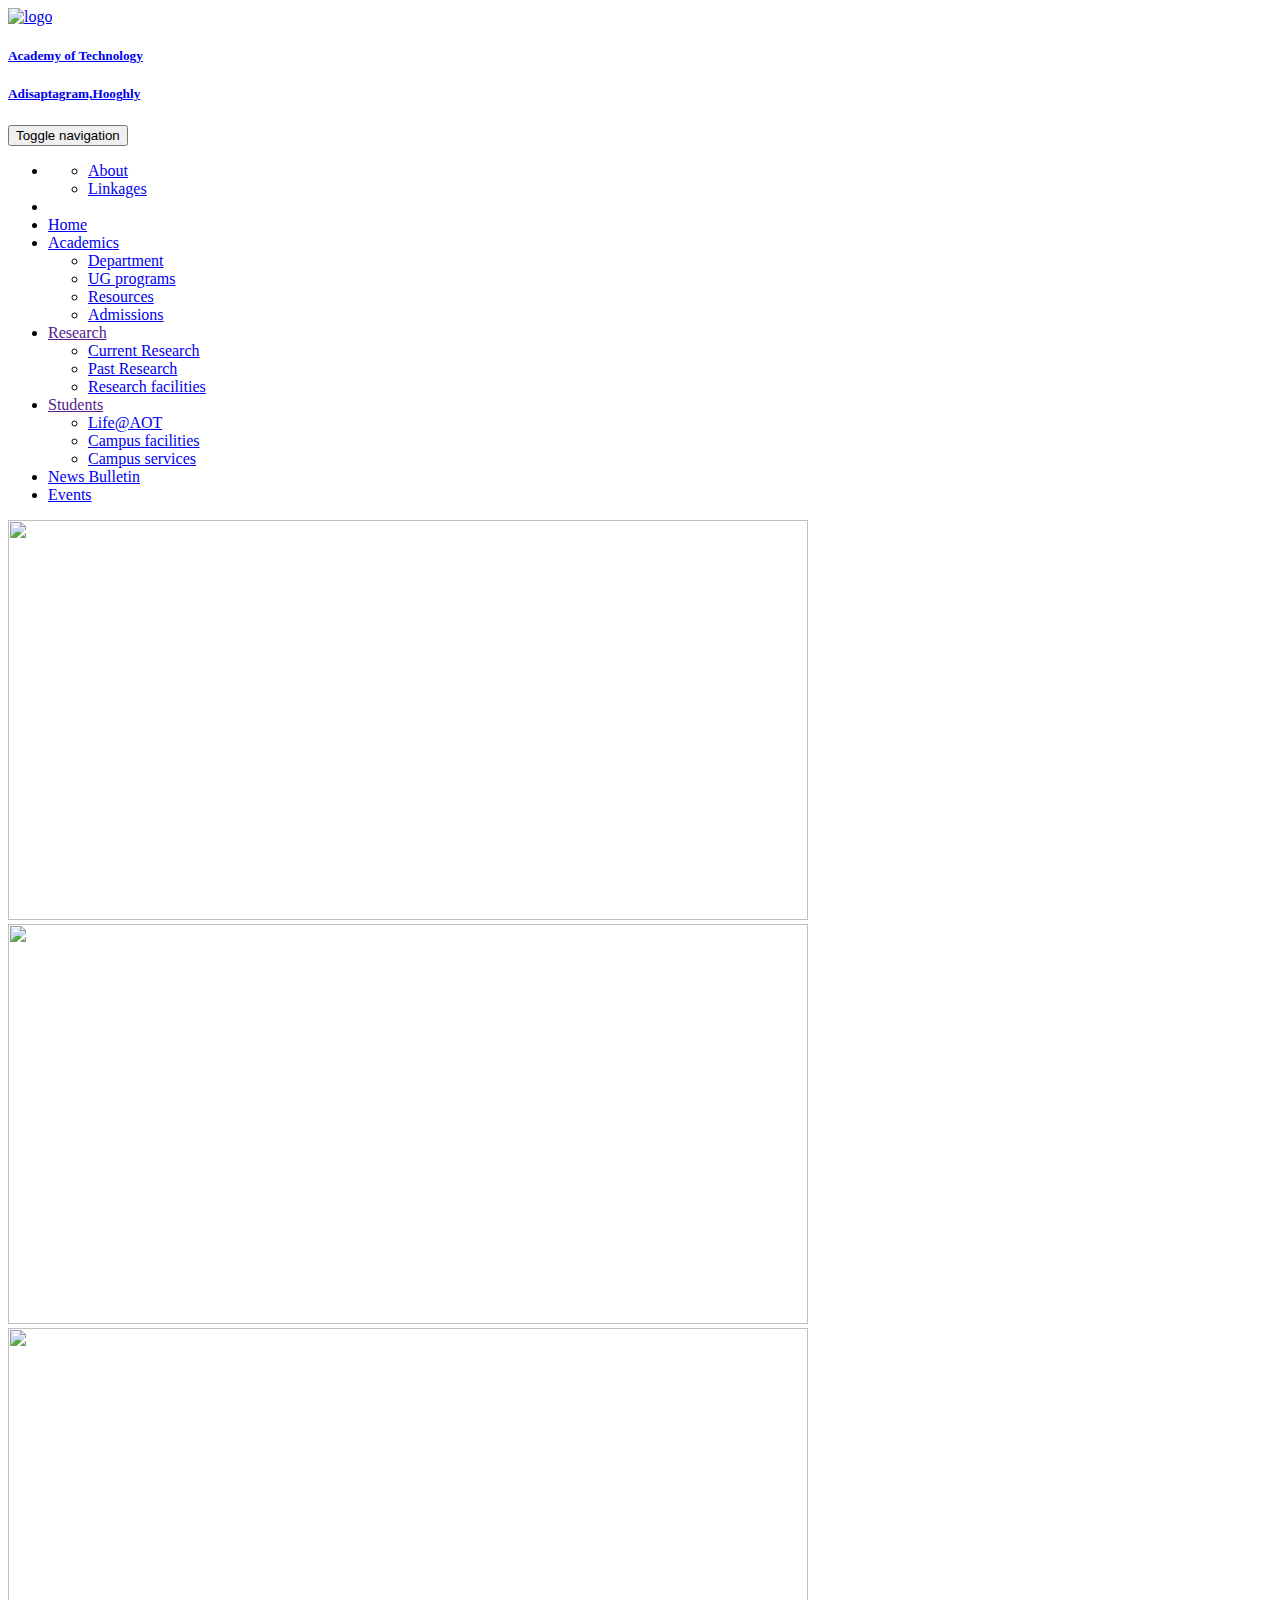
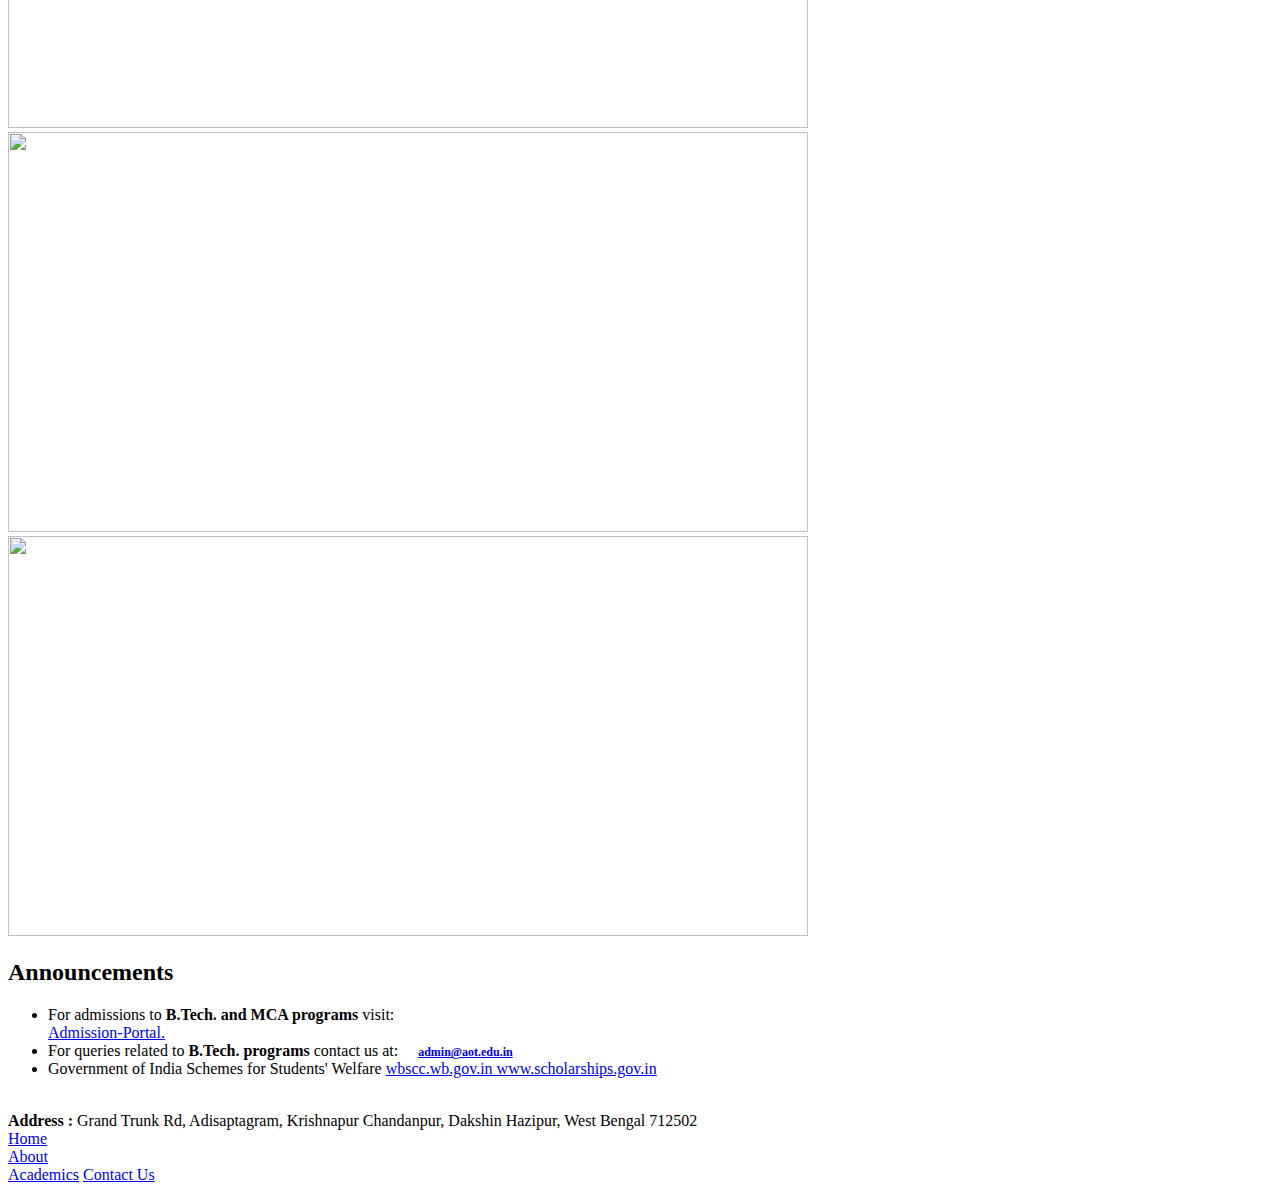
==== index.html @ 41d0ca0a "Update index.html" ====
<!DOCTYPE html>
<html lang="en">

<head>
    <meta charset="UTF-8">
    <title>Welcome to Academy of Technology</title>
    <link rel="icon" type="image/png" href="aot.jpg">
    <link href='https://fonts.googleapis.com/css?family=Oxygen:400,700' rel='stylesheet' type='text/css'>
    <link rel="stylesheet" type="text/css" href="//cdn.jsdelivr.net/jquery.slick/1.6.0/slick.css"/>
    <link rel="stylesheet" href="https://maxcdn.bootstrapcdn.com/bootstrap/3.3.6/css/bootstrap.min.css" integrity="sha384-1q8mTJOASx8j1Au+a5WDVnPi2lkFfwwEAa8hDDdjZlpLegxhjVME1fgjWPGmkzs7" crossorigin="anonymous">
    <link rel="stylesheet" type="text/css" href="css/style.css">
</head>

<body id="home">
<!-- Start Your Body Code From here -->
<div class="wrapper">
    <!-- header starts here -->
    <header id="header" class="">
        <!-- header -->
        <div class="header-wrapper">
            <div class="header-container">
                <div>
                    <div class="logo-name">
                        <div class="logo"><a href="index.html" title=""><img src="aot.jpg"
                                                                             alt="logo"></a></div>
                        <div class="name">
                            <a href="index.html" title="">
                                <h5>Academy of Technology</h5>
                                <h5 class="primary-color">Adisaptagram,Hooghly</h5>
                            </a>
                        </div>
                    </div>
                </div>
                <div class="header-links">
                    <a href="#" data-toggle="popover" title="Address"
                       data-content="Grand Trunk Rd, Adisaptagram, Krishnapur Chandanpur, Dakshin Hazipur, West Bengal 712502"
                       data-placement="bottom"><i class="fa fa-map-marker fa-lg" aria-hidden="true"></i></a>

                    <a href="#" data-toggle="popover" title="Phone No." data-content="098301 61441"
                       data-placement="bottom"><i class="fa fa-phone fa-lg" aria-hidden="true"></i></a>

                    <a href="#" data-toggle="popover" title="Email" data-content="admin@aot.edu.in"
                       data-placement="bottom"><i class="fa fa-envelope fa-lg" aria-hidden="true"></i></a>
                </div>
            </div>
        </div>
        <nav>
            <div class="navbar navbar-inverse navbar-custom" role="navigation">
                <div class="container">
                    <div class="navbar-header">
                        <button type="button" class="navbar-toggle" data-toggle="collapse"
                                data-target=".navbar-collapse">
                            <span class="sr-only">Toggle navigation</span>
                            <span class="icon-bar"></span>
                            <span class="icon-bar"></span>
                            <span class="icon-bar"></span>
                        </button>
                    </div>
                    <div class="collapse navbar-collapse">
                        <ul class="nav navbar-nav">
                            <li>
                                
                                <ul class="dropdown-menu multi-level">
                                    <li><a href="about.html">About</a></li>
                                    
                                    <li class="dropdown-submenu">
                                        <a href="#" class="dropdown-toggle" data-toggle="dropdown">Linkages</a>
                                        
                                    </li>
                                </ul>
                            </li>
                            <li>
                                
                            </li>
                            <li><a href="index.html">Home</a></li>
                            
                            <li><a href="#" class="dropdown-toggle" data-toggle="dropdown">Academics<b class="caret"></b></a>
                            <ul class="dropdown-menu multi-level">
                                <li><a href="btech_admission.html">Department</a></li>
                                <li><a href="mtech_admission.html">UG programs</a></li>
                                <li><a href="https://aothopac.lsease.in/">Resources</a></li>
                                <li><a href="phd_admission.html">Admissions</a></li>
                            </ul>
                            </li>

                            <li><a href="" class="dropdown-toggle" data-toggle="dropdown">Research<b class="caret"></b></a>
                                <ul class="dropdown-menu multi-level">
                                    <li><a href="research.html">Current Research</a></li>
                                    <li><a href="research.html">Past Research</a></li>
                                    <li><a href="research.html">Research facilities</a></li>
                                </ul>
                            </li>
                            
                            <li><a href="" class="dropdown-toggle" data-toggle="dropdown">Students<b class="caret"></b></a>
                                <ul class="dropdown-menu multi-level">
                                    <li><a href="research.html">Life@AOT</a></li>
                                    <li><a href="research.html">Campus facilities</a></li>
                                    <li><a href="research.html">Campus services</a></li>
                                </ul>
                            </li>
                            <li><a href="research.html">News Bulletin</a></li>
                            <li><a href="research.html">Events</a></li>
                            
                        </ul>
                    </div>
                    <!--/.nav-collapse -->
                </div>
            </div>
        </nav>
    </header>
    <!-- /header -->

    <!-- carousel -->
    <div class="carousel-wrapper">
        <div class="carousel" style="margin: 0 auto">
            <div class="carousel-items">
                <img height="400px" width="800px" src="1.jpg" alt="">
                <div></div>
            </div>
            <div class="carousel-items">
                <img height="400px" width="800px" src="7.jpg" alt="">
                <div></div>
            </div>
            <div class="carousel-items">
                <img height="400px" width="800px" src="8.jpg" alt="">
                <div></div>
            </div>
            <div class="carousel-items">
                <img height="400px" width="800px" src="5.jpg" alt="">
                <div></div>
            </div>
            <div class="carousel-items">
                <img height="400px" width="800px" src="6.jpg" alt="">
                <div></div>
            </div>
        </div>
    </div>

    <!-- Announcements, Events, News -->
    <div class="widgets-wrapper">
        <div class="widgets-container">

            <!-- Edit this section for important announcements.-->
        

            <!-- Announcements -->
            <div class="col-sm-4" id="announcements">
                <div class='announcement-content '>
                    <div class="widgets-title"><h2>Announcements</h2></div>
                    <ul id="announcement-list">
                        <li>
                            For admissions to <b>B.Tech. and MCA programs</b> visit:<br><a
                                href="https://aot.edu.in/admission-procedure/#:~:text=Tech%20courses%20students%20will%20be,per%20directives%20of%20State%20Government." target="_blank"> Admission-Portal.</a>
                        </li>
                        <li>
                            For queries related to <b>B.Tech. programs </b>contact us at: &nbsp; &nbsp; <span
                                style="font-size: 12px; font-weight: bold;color:Black"><a
                                href="admin@aot.edu.in">admin@aot.edu.in</a></span>
                        </li>
                        <li>
                            Government of India Schemes for Students' Welfare <a
                                href="https://wbscc.wb.gov.in/" target="_blank">wbscc.wb.gov.in </a><a
                                href="https://www.scholarships.gov.in/main.do" target="_blank">
                            www.scholarships.gov.in </a>
                        </li>
                    </ul>
                    <div id="announcement-list-pagination">
                        <a id="announcement-list-previous" href="#">
                            <span><i class="fa fa-chevron-left" aria-hidden="true"></i></span>

                        </a>
                        <a id="announcement-list-next" href="#">
                            <span><i class="fa fa-chevron-right" aria-hidden="true"></i></span>

                        </a>
                    </div>
                </div>
            </div>

            
            
            
        </div>
    </div>

    <!-- Footer -->
    <footer>
        <div class="footer-wrapper">
            <span class="logo"><img src="aot.jpg" alt=""></span>
            <div class="row">
                <div class="col-sm-4 address">
                    <strong>Address : </strong>Grand Trunk Rd, Adisaptagram, Krishnapur Chandanpur, Dakshin Hazipur, West Bengal 712502
                </div>
                <div class="col-sm-4 links">
                    <div>
                        <a href="index.html">Home</a>
                        <i class="seperator"></i>
                        
                        
                    </div>
                    <div>
                        <a href="about.html">About</a>
                        <i class="seperator"></i>
                        
                    </div>
                    <div>
                        <a href="academics.html">Academics</a>
                        <i class="seperator"></i>
                        <a href="https://aot.edu.in/contact-us/">Contact Us</a>
                        
                    </div>
                </div>
                
            </div>
        </div>
    </footer>
</div>
<script   src="https://code.jquery.com/jquery-2.2.4.min.js"   integrity="sha256-BbhdlvQf/xTY9gja0Dq3HiwQF8LaCRTXxZKRutelT44="   crossorigin="anonymous"></script>
<script type="text/javascript" src="js/jquery.paginate.min.js "></script>
<script type="text/javascript" src="//cdn.jsdelivr.net/jquery.slick/1.6.0/slick.min.js"></script>
<script src="https://maxcdn.bootstrapcdn.com/bootstrap/3.3.6/js/bootstrap.min.js" integrity="sha384-0mSbJDEHialfmuBBQP6A4Qrprq5OVfW37PRR3j5ELqxss1yVqOtnepnHVP9aJ7xS" crossorigin="anonymous"></script>
<script src="https://use.fontawesome.com/434d359724.js"></script>
<script src="js/main.js"></script>
<script>
    $(document).ready(function () {
        $('[data-toggle="popover"]').popover();
        $('[data-toggle="popover"]').on('click', function (e) {
            $('[data-toggle="popover"]').not(this).popover('hide');
        });
    });
</script>



</body>

</html>
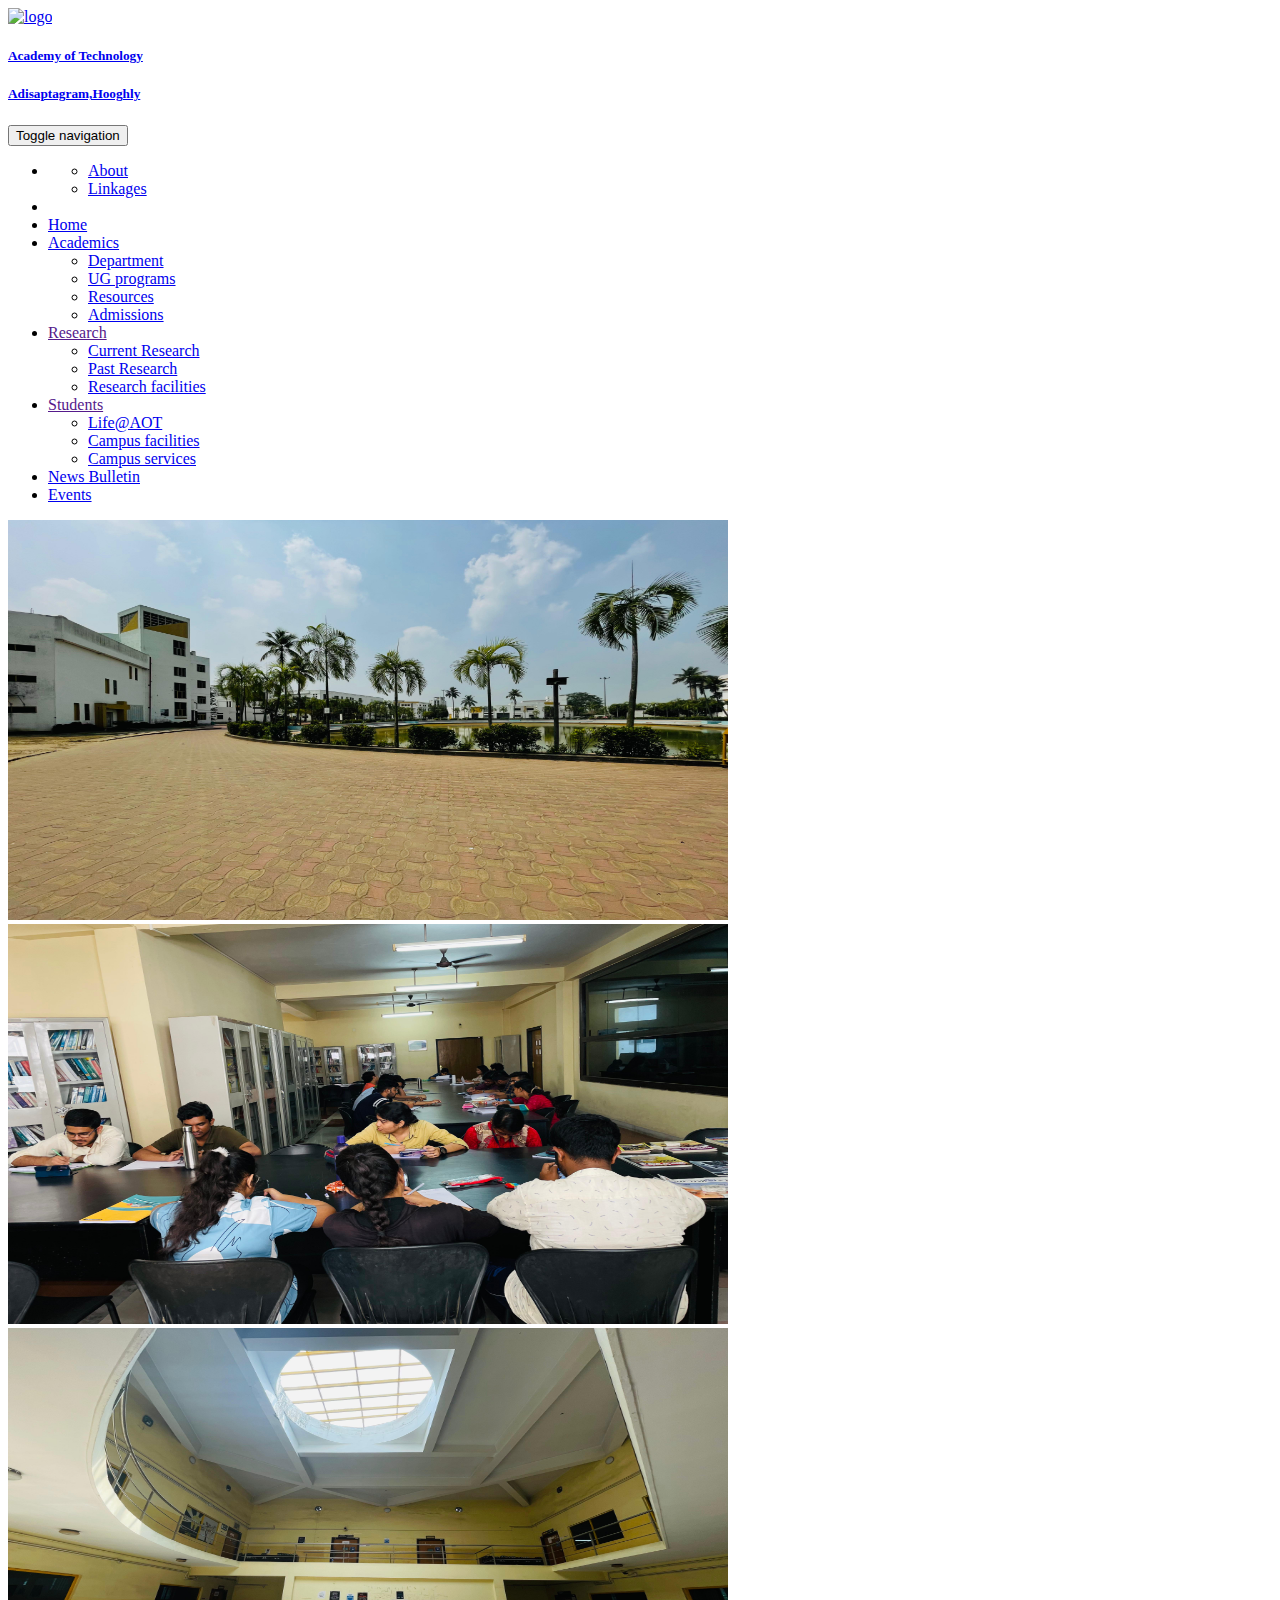
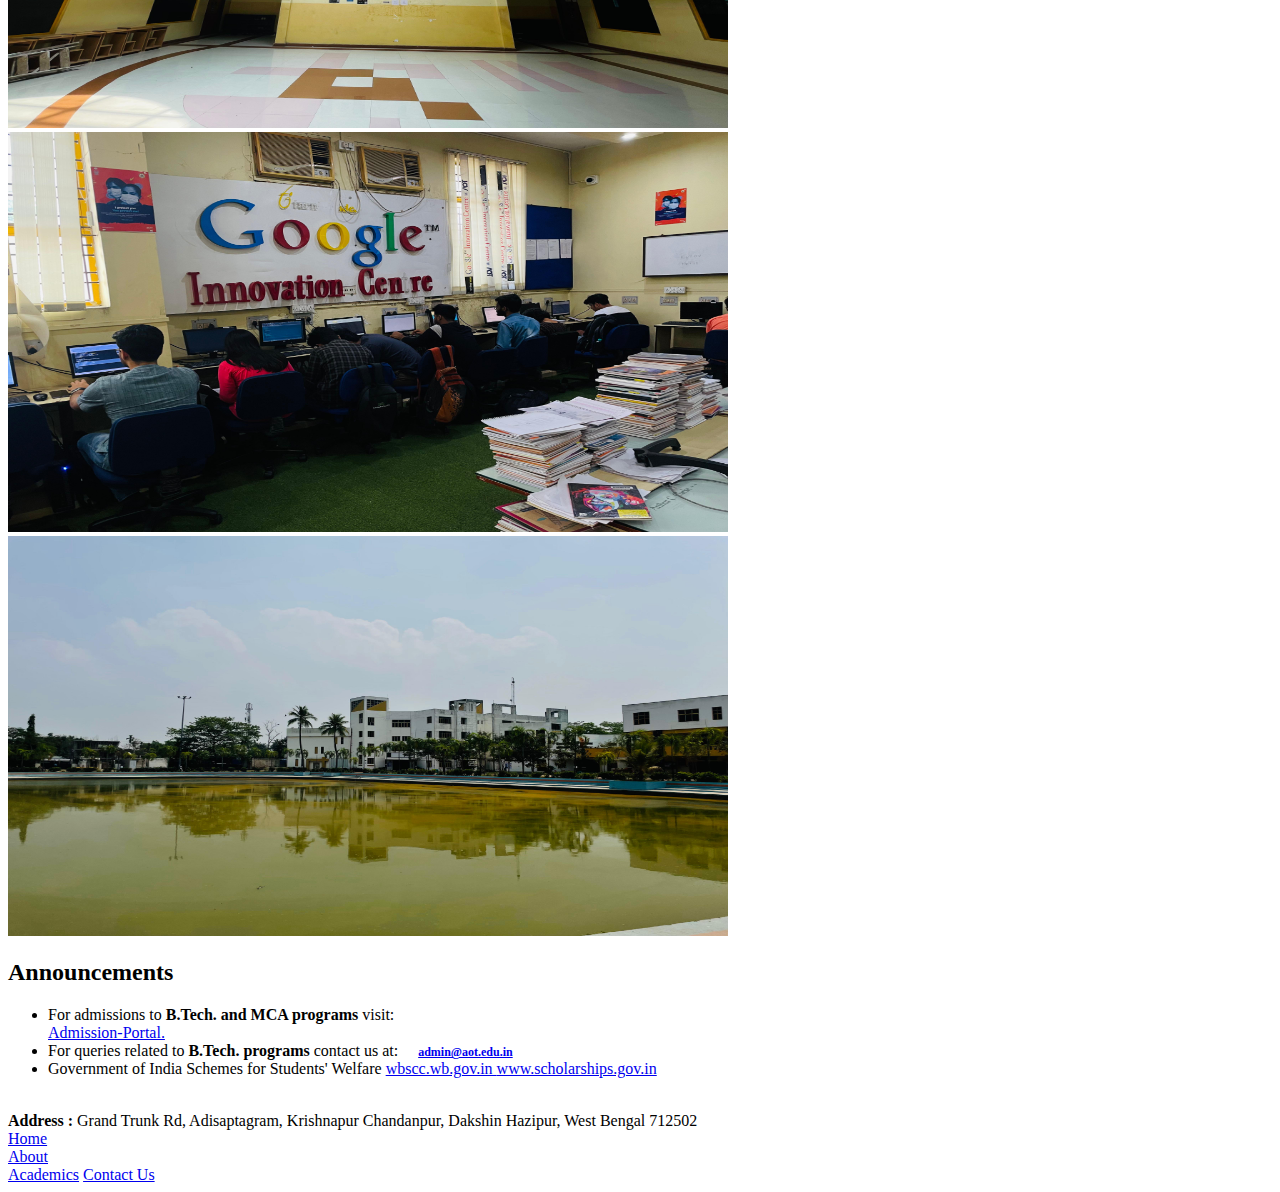
==== commit 94efc2af: "update" ====
--- a/index.html
+++ b/index.html
@@ -8,7 +8,7 @@
     <link href='https://fonts.googleapis.com/css?family=Oxygen:400,700' rel='stylesheet' type='text/css'>
     <link rel="stylesheet" type="text/css" href="//cdn.jsdelivr.net/jquery.slick/1.6.0/slick.css"/>
     <link rel="stylesheet" href="https://maxcdn.bootstrapcdn.com/bootstrap/3.3.6/css/bootstrap.min.css" integrity="sha384-1q8mTJOASx8j1Au+a5WDVnPi2lkFfwwEAa8hDDdjZlpLegxhjVME1fgjWPGmkzs7" crossorigin="anonymous">
-    <link rel="stylesheet" type="text/css" href="css/style.css">
+    <link rel="stylesheet" type="text/css" href="style.css">
 </head>
 
 <body id="home">
@@ -114,34 +114,33 @@
     <div class="carousel-wrapper">
         <div class="carousel" style="margin: 0 auto">
             <div class="carousel-items">
-                <img height="400px" width="800px" src="1.jpg" alt="">
-                <div></div>
-            </div>
-            <div class="carousel-items">
-                <img height="400px" width="800px" src="7.jpg" alt="">
-                <div></div>
-            </div>
-            <div class="carousel-items">
-                <img height="400px" width="800px" src="8.jpg" alt="">
-                <div></div>
-            </div>
-            <div class="carousel-items">
-                <img height="400px" width="800px" src="5.jpg" alt="">
-                <div></div>
-            </div>
-            <div class="carousel-items">
-                <img height="400px" width="800px" src="6.jpg" alt="">
+                <img height="400px" width="720px" src="1.jpg" alt="Faculty">
+                <div></div>
+            </div>
+            <div class="carousel-items">
+                <img height="400px" width="720px" src="7.jpg" alt="Gallery">
+                <div></div>
+            </div>
+            <div class="carousel-items">
+                <img height="400px" width="720px" src="5.jpg" alt="Students">
+                <div></div>
+            </div>
+            <div class="carousel-items">
+                <img height="400px" width="720px" src="4.jpg" alt="Talk">
+                <div></div>
+            </div>
+            <div class="carousel-items">
+                <img height="400px" width="720px" src="3.jpg" alt="Winners">
                 <div></div>
             </div>
         </div>
     </div>
-
     <!-- Announcements, Events, News -->
     <div class="widgets-wrapper">
         <div class="widgets-container">
 
             <!-- Edit this section for important announcements.-->
-        
+
 
             <!-- Announcements -->
             <div class="col-sm-4" id="announcements">
@@ -177,9 +176,9 @@
                 </div>
             </div>
 
-            
-            
-            
+
+
+
         </div>
     </div>
 
@@ -195,32 +194,32 @@
                     <div>
                         <a href="index.html">Home</a>
                         <i class="seperator"></i>
-                        
-                        
+
+
                     </div>
                     <div>
                         <a href="about.html">About</a>
                         <i class="seperator"></i>
-                        
+
                     </div>
                     <div>
                         <a href="academics.html">Academics</a>
                         <i class="seperator"></i>
                         <a href="https://aot.edu.in/contact-us/">Contact Us</a>
-                        
-                    </div>
-                </div>
-                
+
+                    </div>
+                </div>
+
             </div>
         </div>
     </footer>
 </div>
 <script   src="https://code.jquery.com/jquery-2.2.4.min.js"   integrity="sha256-BbhdlvQf/xTY9gja0Dq3HiwQF8LaCRTXxZKRutelT44="   crossorigin="anonymous"></script>
-<script type="text/javascript" src="js/jquery.paginate.min.js "></script>
+<script type="text/javascript" src="jquery.paginate.min.js "></script>
 <script type="text/javascript" src="//cdn.jsdelivr.net/jquery.slick/1.6.0/slick.min.js"></script>
 <script src="https://maxcdn.bootstrapcdn.com/bootstrap/3.3.6/js/bootstrap.min.js" integrity="sha384-0mSbJDEHialfmuBBQP6A4Qrprq5OVfW37PRR3j5ELqxss1yVqOtnepnHVP9aJ7xS" crossorigin="anonymous"></script>
 <script src="https://use.fontawesome.com/434d359724.js"></script>
-<script src="js/main.js"></script>
+<script src="main.js"></script>
 <script>
     $(document).ready(function () {
         $('[data-toggle="popover"]').popover();
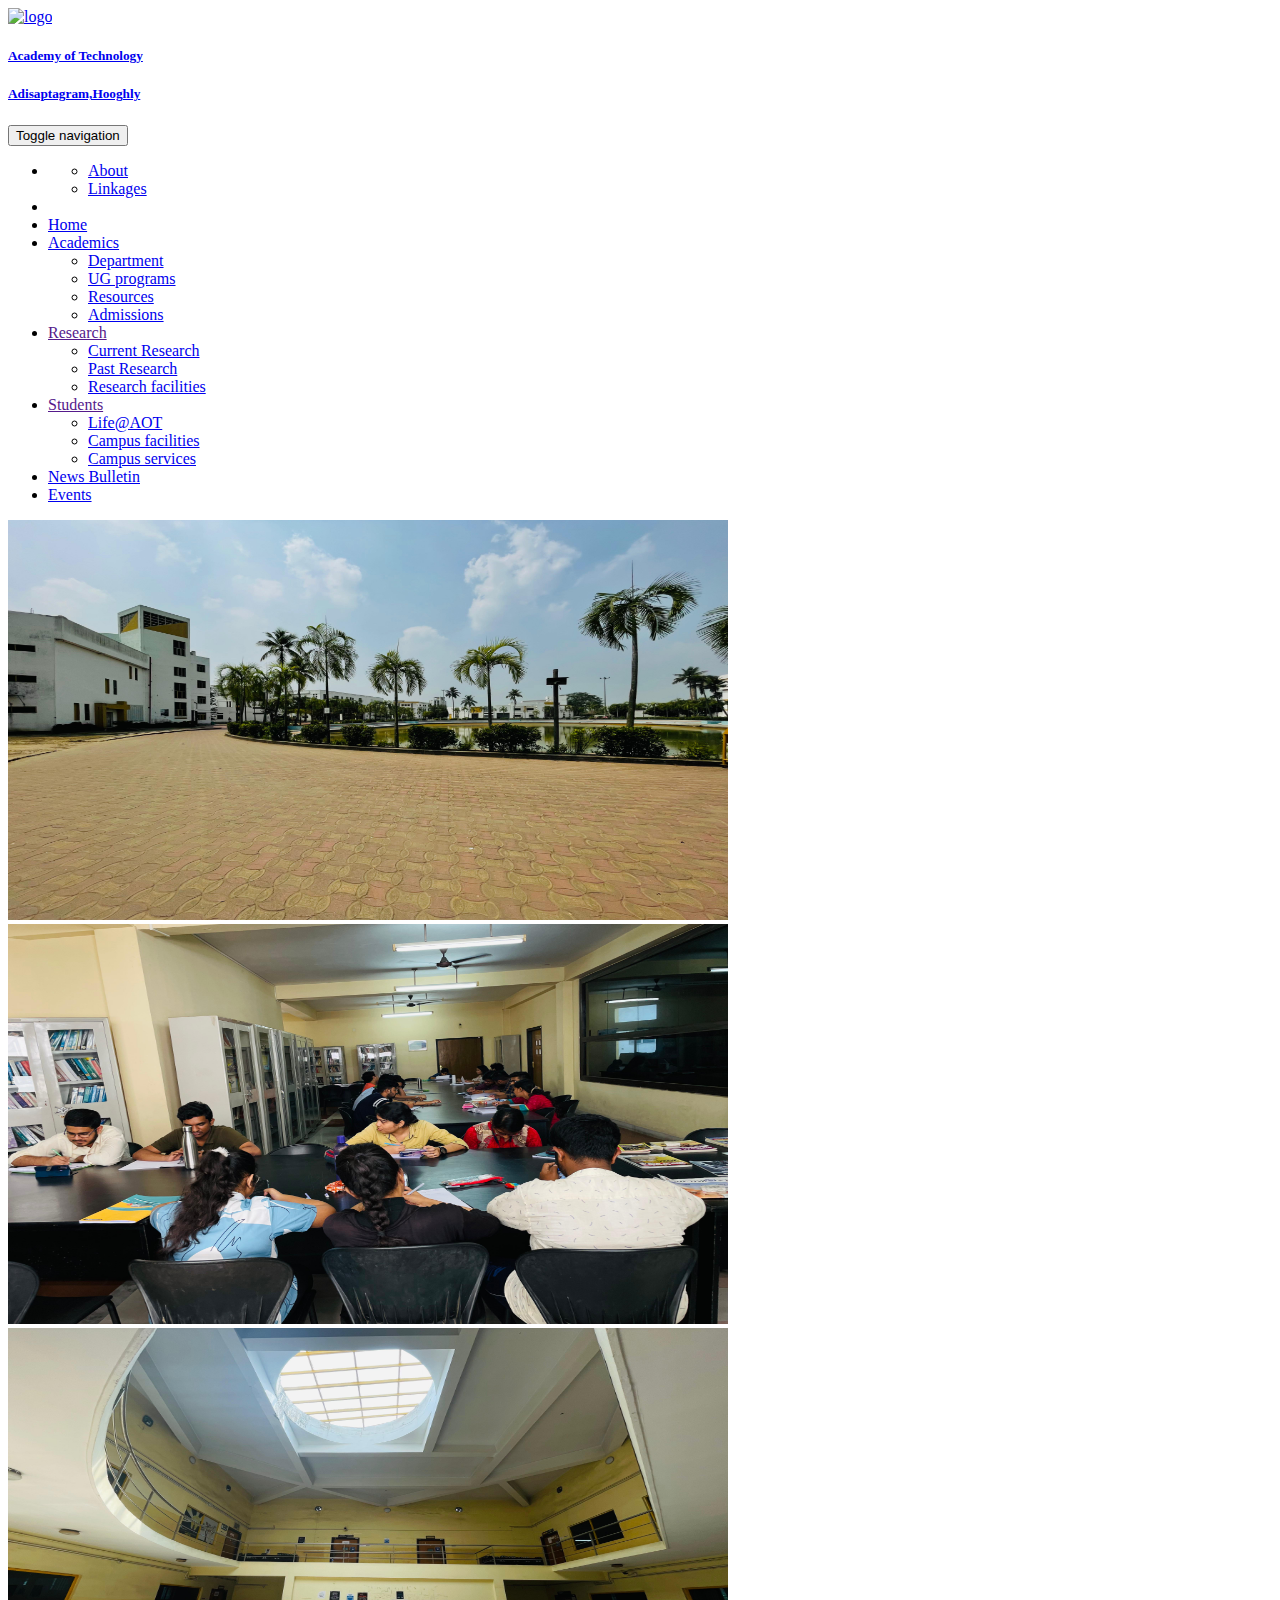
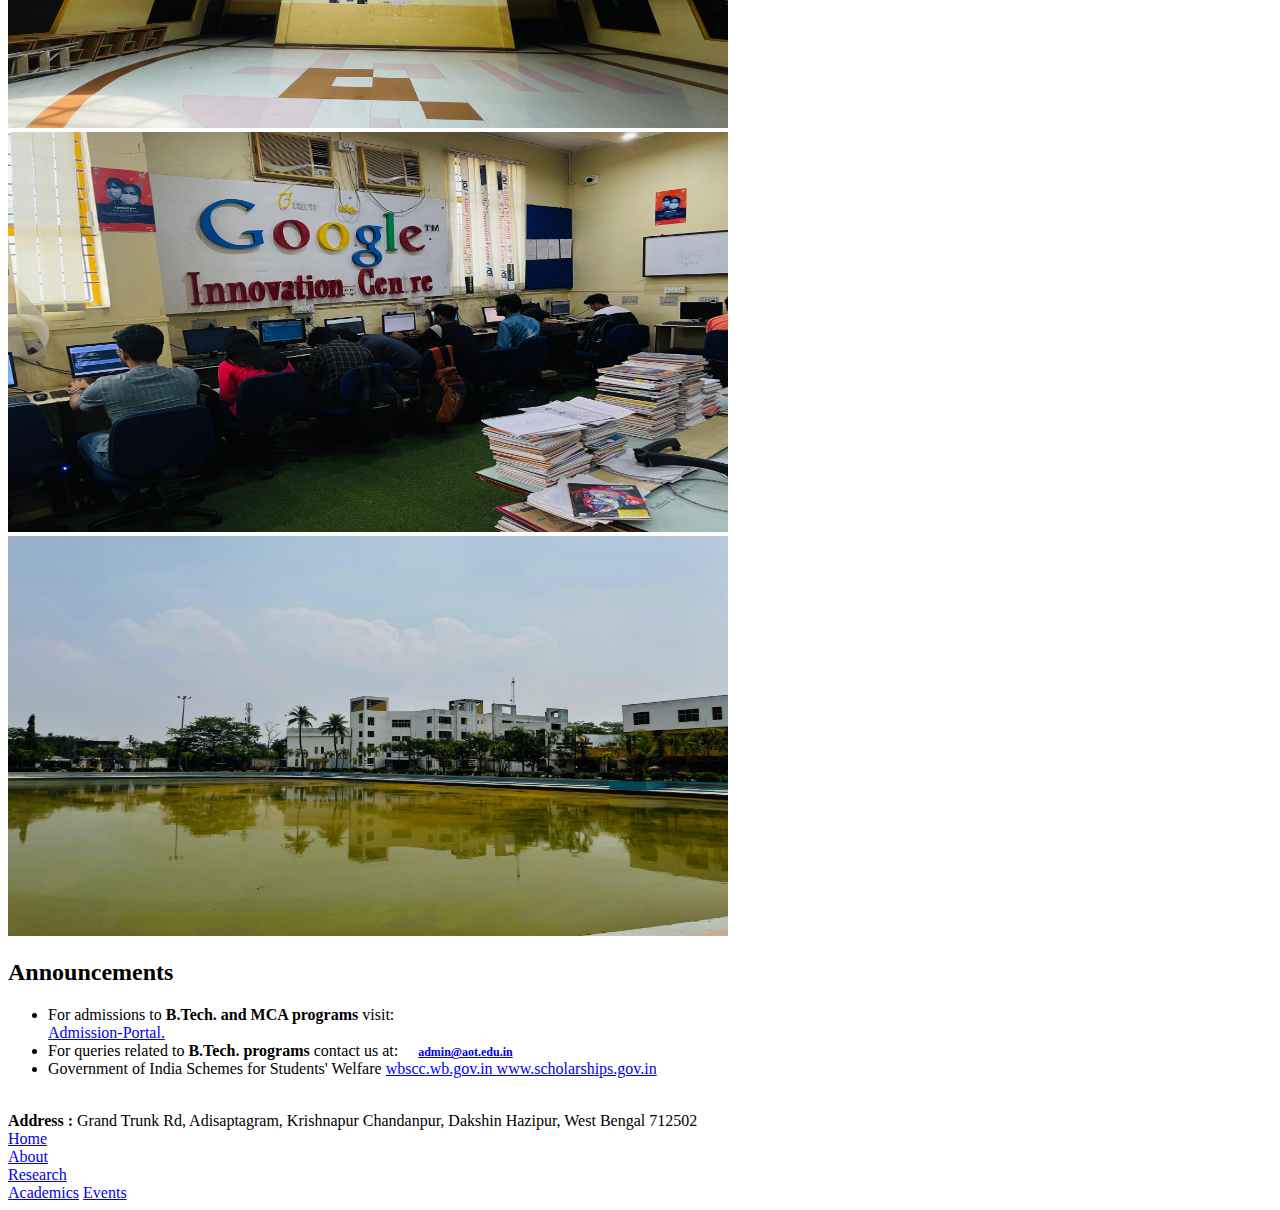
==== commit bd6b36f7: "update" ====
--- a/index.html
+++ b/index.html
@@ -76,7 +76,7 @@
                             
                             <li><a href="#" class="dropdown-toggle" data-toggle="dropdown">Academics<b class="caret"></b></a>
                             <ul class="dropdown-menu multi-level">
-                                <li><a href="btech_admission.html">Department</a></li>
+                                <li><a href="academic.html">Department</a></li>
                                 <li><a href="mtech_admission.html">UG programs</a></li>
                                 <li><a href="https://aothopac.lsease.in/">Resources</a></li>
                                 <li><a href="phd_admission.html">Admissions</a></li>
@@ -198,14 +198,19 @@
 
                     </div>
                     <div>
-                        <a href="about.html">About</a>
-                        <i class="seperator"></i>
-
-                    </div>
-                    <div>
-                        <a href="academics.html">Academics</a>
-                        <i class="seperator"></i>
-                        <a href="https://aot.edu.in/contact-us/">Contact Us</a>
+                        <a href="academic.html">About</a>
+                        <i class="seperator"></i>
+
+                    </div>
+                    <div>
+                        <a href="research.html">Research</a>
+                        <i class="seperator"></i>
+
+                    </div>
+                    <div>
+                        <a href="academic.html">Academics</a>
+                        <i class="seperator"></i>
+                        <a href="research.html">Events</a>
 
                     </div>
                 </div>
